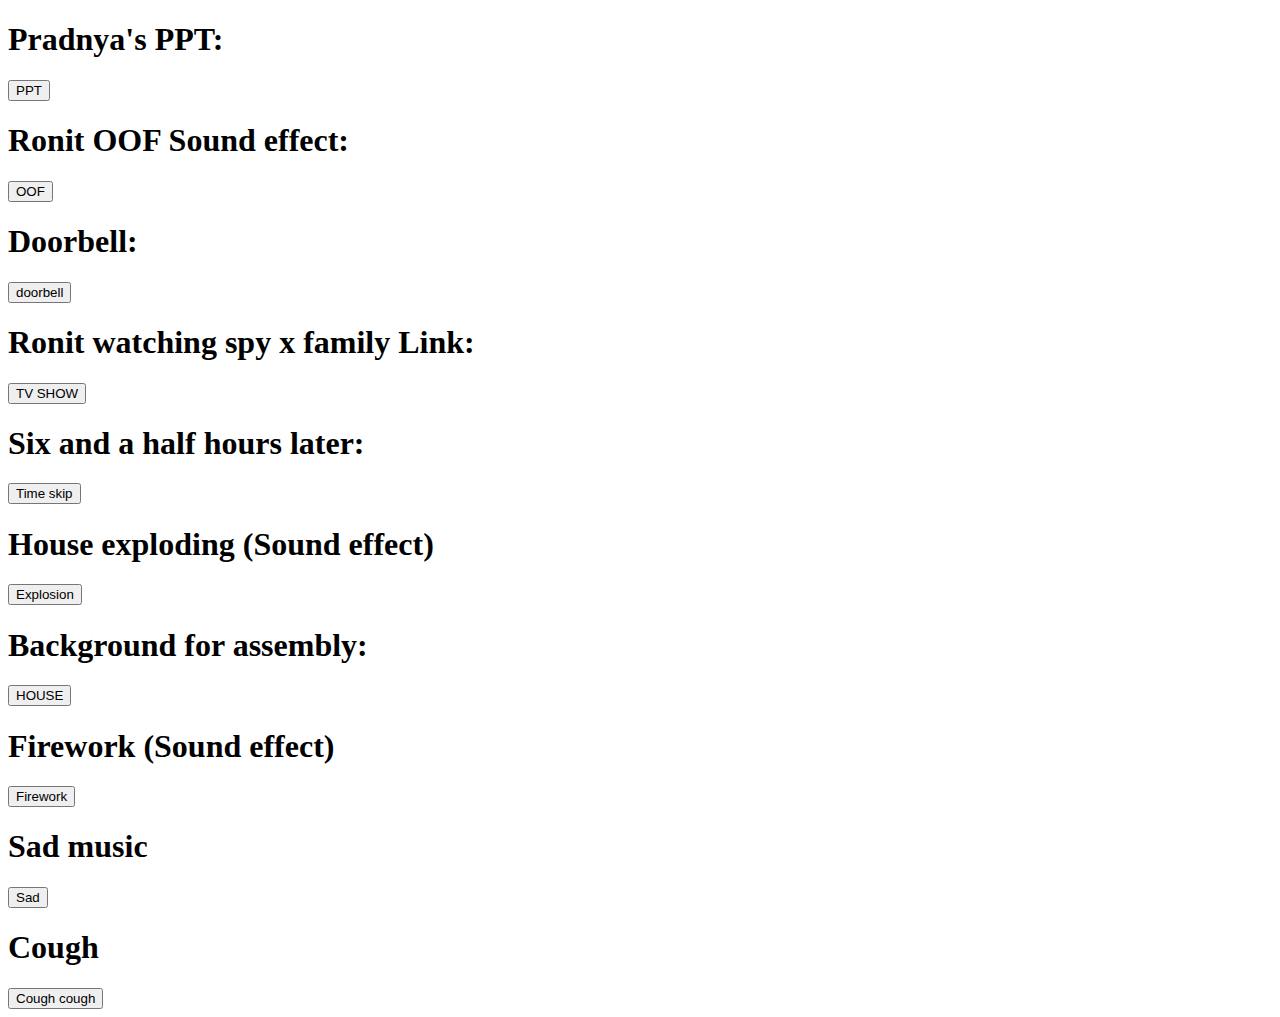
==== index.html @ c1668958 "Add files via upload" ====
<!DOCTYPE html>
<html lang="en">
<head>
    <meta charset="UTF-8">
    <link rel="stylesheet" href="style.css">
    <meta http-equiv="X-UA-Compatible" content="IE=edge">
    <meta name="viewport" content="width=device-width, initial-scale=1.0">
    <title>Control Panel for Assembly</title>
</head>
<body>
    <h1>Pradnya's PPT: </h1>
    <button id="ppt" class="button" onclick="window.open('https://bit.ly/3TB3S9M')">PPT</button>
    
    <h1>Ronit OOF Sound effect: </h1>
    <button id="oofsnd" class="button">OOF</button>
    
    <h1>Doorbell: </h1>
    <button id="doorbell" class="button">doorbell</button>
    
    <h1>Ronit watching spy x family Link: </h1>
    <button id="spyxfamily" class="button">TV SHOW</button>
    
    <h1>Six and a half hours later: </h1>
    <button id="timeskip" class="button">Time skip</button>
    
    <h1>House exploding (Sound effect)</h1>
    <button id="cracker" class="button">Explosion</button>
    
    <h1>Background for assembly: </h1>
    <button id="house">HOUSE</button>
    
    <h1>Firework (Sound effect)</h1>
    <button id="firework" class="button">Firework</button>
    
    <h1>Sad music</h1>
    <button id="music" class="button">Sad</button>

    <h1>Cough</h1>
    <button id="cough" class="button">Cough cough</button>
</body>
<script src="index.js"></script>
</html>
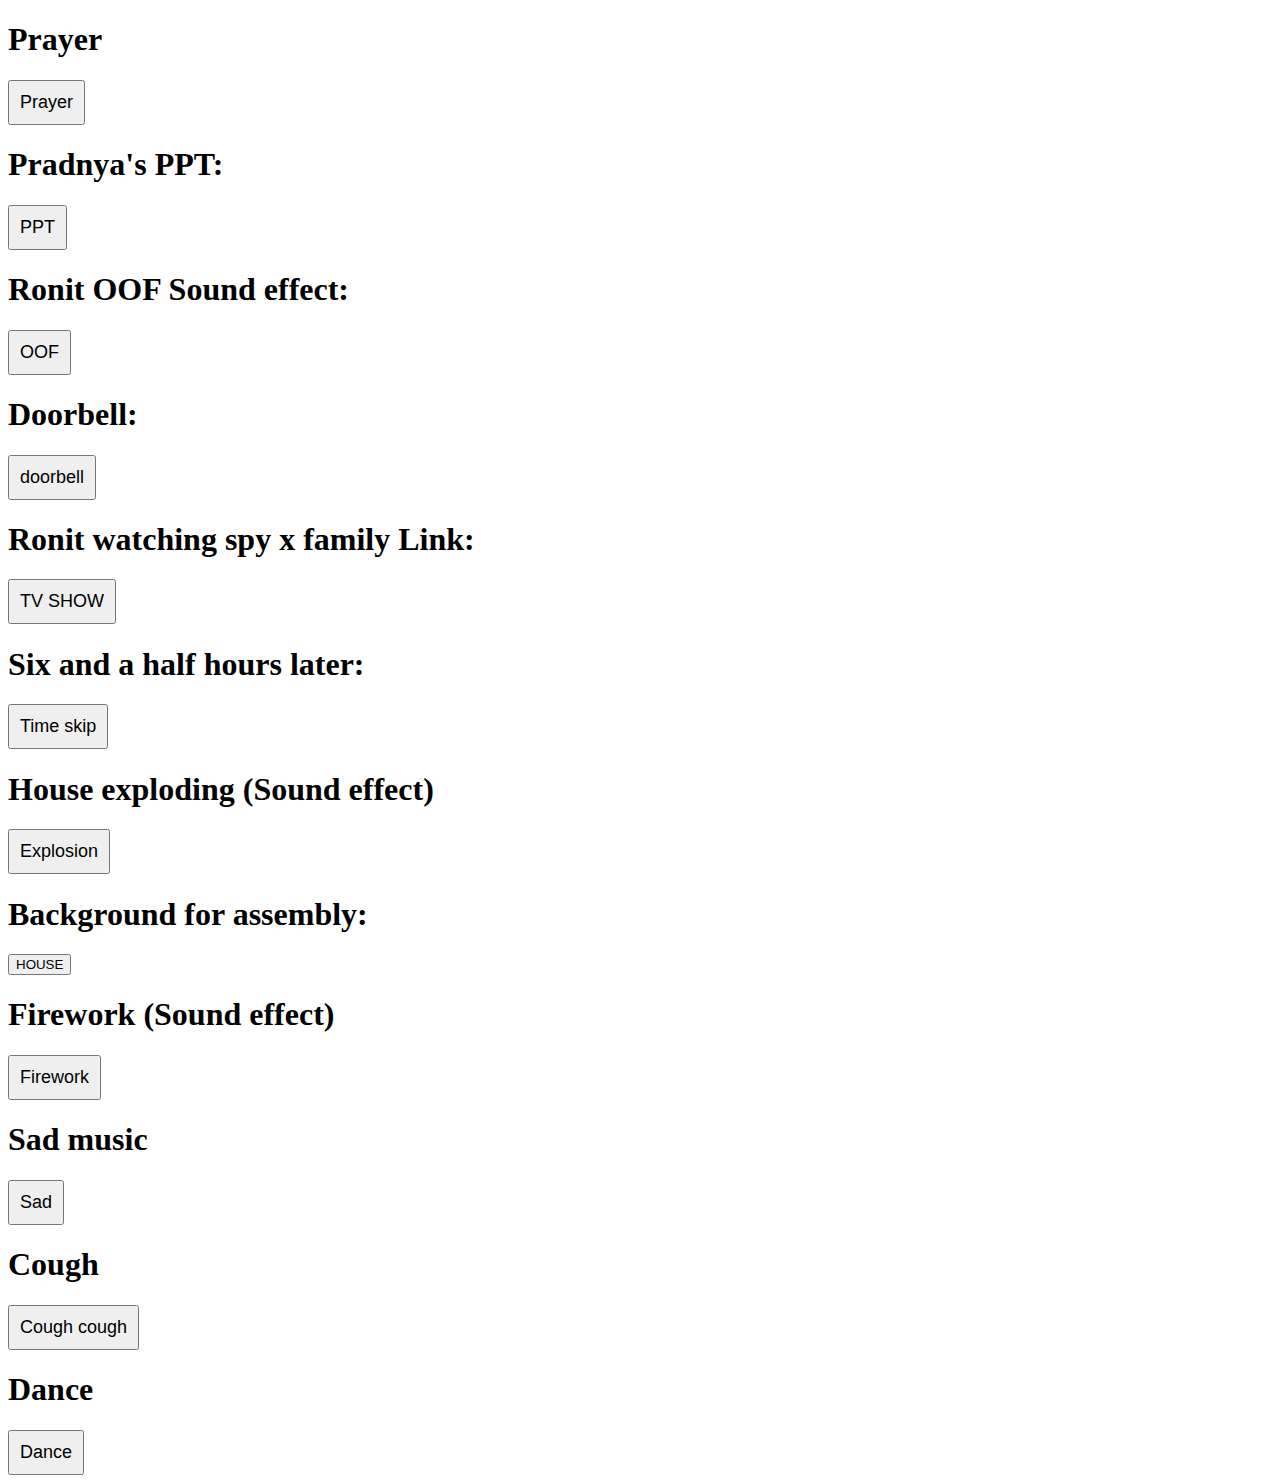
==== commit e9c806c5: "Update index.html" ====
--- a/index.html
+++ b/index.html
@@ -8,6 +8,9 @@
     <title>Control Panel for Assembly</title>
 </head>
 <body>
+    <h1>Prayer</h1>
+    <button id="prayer" class="button">Prayer</button>
+    
     <h1>Pradnya's PPT: </h1>
     <button id="ppt" class="button" onclick="window.open('https://bit.ly/3TB3S9M')">PPT</button>
     
@@ -37,6 +40,10 @@
 
     <h1>Cough</h1>
     <button id="cough" class="button">Cough cough</button>
+    
+       
+    <h1>Dance</h1>
+    <button id="dance" class="button">Dance</button>
 </body>
 <script src="index.js"></script>
-</html>+</html>
--- a/style.css
+++ b/style.css
@@ -0,0 +1,4 @@
+.button{
+    padding: 10px;
+    font-size: large;
+}